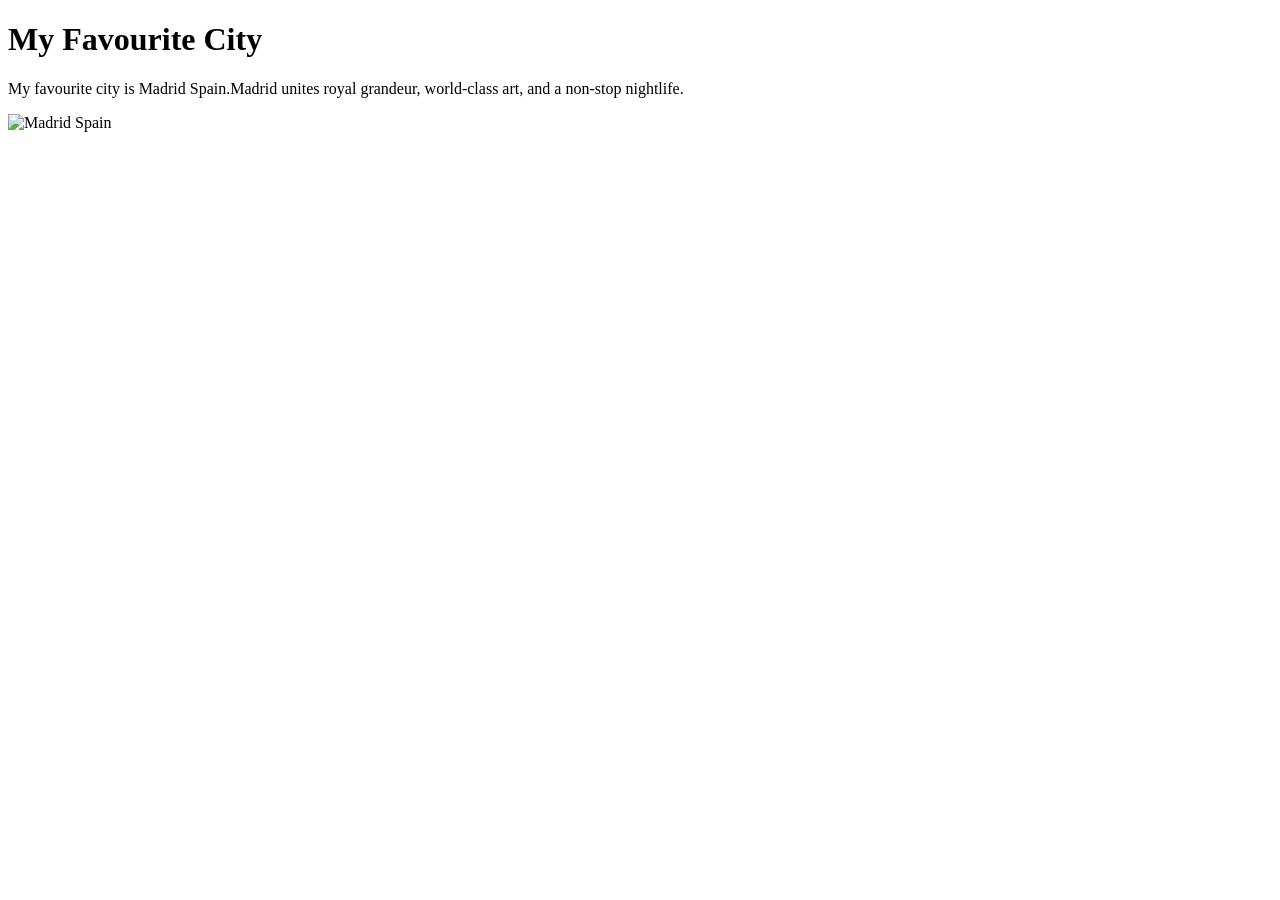
==== week01/favourite-city.html @ 0b02837d "favourite city week 1" ====
<!DOCTYPE html>
<html lang="en">

<head>
    <meta charset="UTF-8">
    <meta name="viewport" content="width=device-width, initial-scale=1.0">
    <title>My Favourite City - Iwu Christopher</title>
</head>

<body>
    <h1> My Favourite City</h1>
    <p>My favourite city is Madrid Spain.Madrid unites royal grandeur, world-class art, and a
        non-stop nightlife.</p>
    <img
      src="https://upload.wikimedia.org/wikipedia/commons/thumb/1/1d/Puerta_de_Alcal%C3%A1%2C_Madrid%2C_Espa%C3%B1a%2C_2017-05-18%2C_DD_14.jpg/960px-Puerta_de_Alcal%C3%A1%2C_Madrid%2C_Espa%C3%B1a%2C_2017-05-18%2C_DD_14.jpg?utm_source=en.wikipedia.org&utm_campaign=imageinfo&utm_content=thumbnail"
      alt="Madrid Spain" />
</body>

</html>
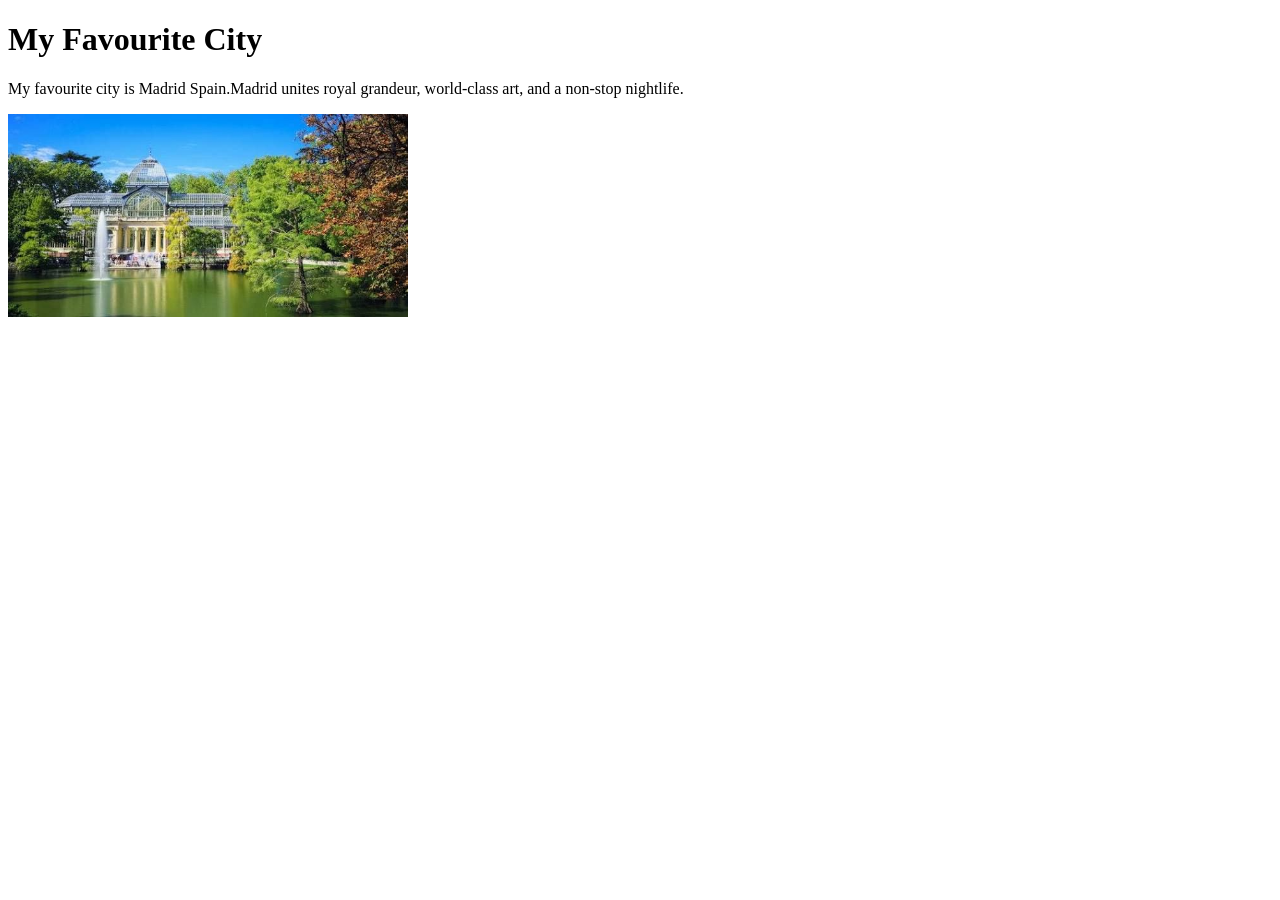
==== commit 10df8279: "changes" ====
--- a/week01/favourite-city.html
+++ b/week01/favourite-city.html
@@ -11,9 +11,7 @@
     <h1> My Favourite City</h1>
     <p>My favourite city is Madrid Spain.Madrid unites royal grandeur, world-class art, and a
         non-stop nightlife.</p>
-    <img
-      src="https://upload.wikimedia.org/wikipedia/commons/thumb/1/1d/Puerta_de_Alcal%C3%A1%2C_Madrid%2C_Espa%C3%B1a%2C_2017-05-18%2C_DD_14.jpg/960px-Puerta_de_Alcal%C3%A1%2C_Madrid%2C_Espa%C3%B1a%2C_2017-05-18%2C_DD_14.jpg?utm_source=en.wikipedia.org&utm_campaign=imageinfo&utm_content=thumbnail"
-      alt="Madrid Spain" />
+    <img src="images/madrid.jpg" alt="Madrid Spain" width="400" />
 </body>
 
 </html>
